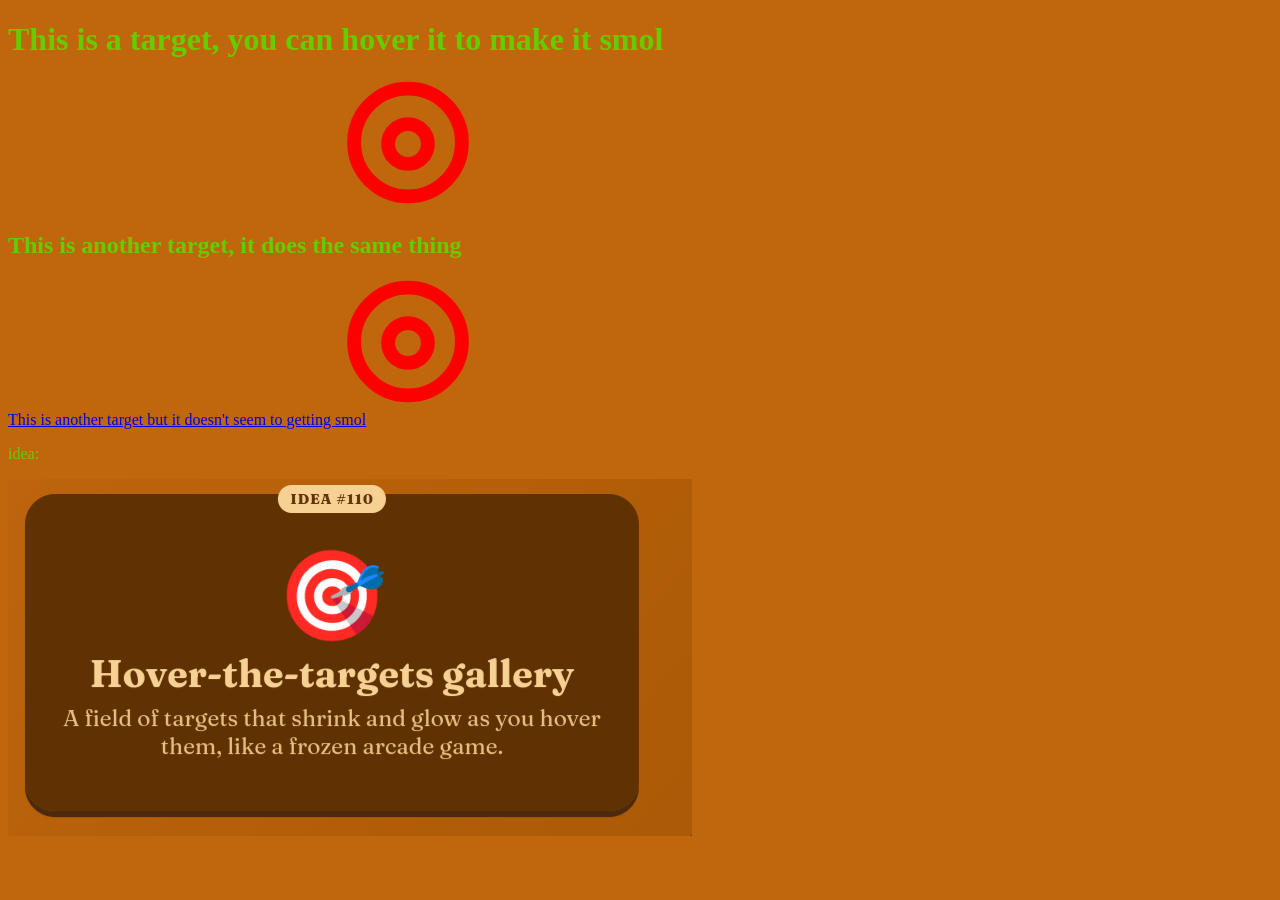
==== index.html @ 6960b36a "a" ====
<!DOCTYPE html>
<html lang="en">
  <head>
    <meta charset="UTF-8">
    <meta name="viewport" content="width=device-width, initial-scale=1">
    <title></title>
    <style>
@keyframes shrink{
from {
  width: 128px;
}
to {
  width: 64px;

}

}
svg:hover {
  animation-name: shrink;
  animation-duration: 2s;
  width: 64px;
}
		
svg:hover path{
stroke: #fff090;
}
path {
fill: none;
stroke-miterlimit:10;
stroke-width: 1000;
stroke: #ff0000;
} 
body{margin:3em auto;max-width:50em;background:#c0670d;margin:1ch;color:#6c0;}

    </style>
  </head>
  <body>
    <h1>This is a target, you can hover it to make it smol</h1>
  <center>
  <svg version="1.2" xmlns="http://www.w3.org/2000/svg" viewBox="0 0 9216 9216" width="128" height="128">
    <g id="Layer 1">
      <path id="Shape 1" fill-rule="evenodd" class="s0" d="m4608.38 8376.75c-2145.3 0-3879.38-1734.08-3879.38-3879.38 0-2145.29 1734.08-3879.37 3879.38-3879.37 2145.29 0 3879.37 1734.08 3879.37 3879.38 0 2145.29-1734.08 3879.37-3879.38 3879.37z"/>
      <path id="Shape 1 copy" fill-rule="evenodd" class="s0" d="m4608.13 6038.25c-790.86 0-1430.13-639.27-1430.13-1430.13 0-790.85 639.27-1430.12 1430.13-1430.12 790.85 0 1430.12 639.27 1430.12 1430.13 0 790.85-639.27 1430.12-1430.13 1430.12z"/>
    </g>
  </svg>
  </center>

    <h2>This is another target, it does the same thing</h2>
  <center>
  <svg version="1.2" xmlns="http://www.w3.org/2000/svg" viewBox="0 0 9216 9216" width="128" height="128">
    <g id="Layer 1">
      <path id="Shape 1" fill-rule="evenodd" class="s0" d="m4608.38 8376.75c-2145.3 0-3879.38-1734.08-3879.38-3879.38 0-2145.29 1734.08-3879.37 3879.38-3879.37 2145.29 0 3879.37 1734.08 3879.37 3879.38 0 2145.29-1734.08 3879.37-3879.38 3879.37z"/>
      <path id="Shape 1 copy" fill-rule="evenodd" class="s0" d="m4608.13 6038.25c-790.86 0-1430.13-639.27-1430.13-1430.13 0-790.85 639.27-1430.12 1430.13-1430.12 790.85 0 1430.12 639.27 1430.12 1430.13 0 790.85-639.27 1430.12-1430.13 1430.12z"/>
    </g>
  </svg>
  </center>
  
  <a href="https://www.target.com/">This is another target but it doesn't seem to getting smol</a>
    <p>
    idea:</p>
    <img src="idea.png"></img>
    
  </body>
</html>
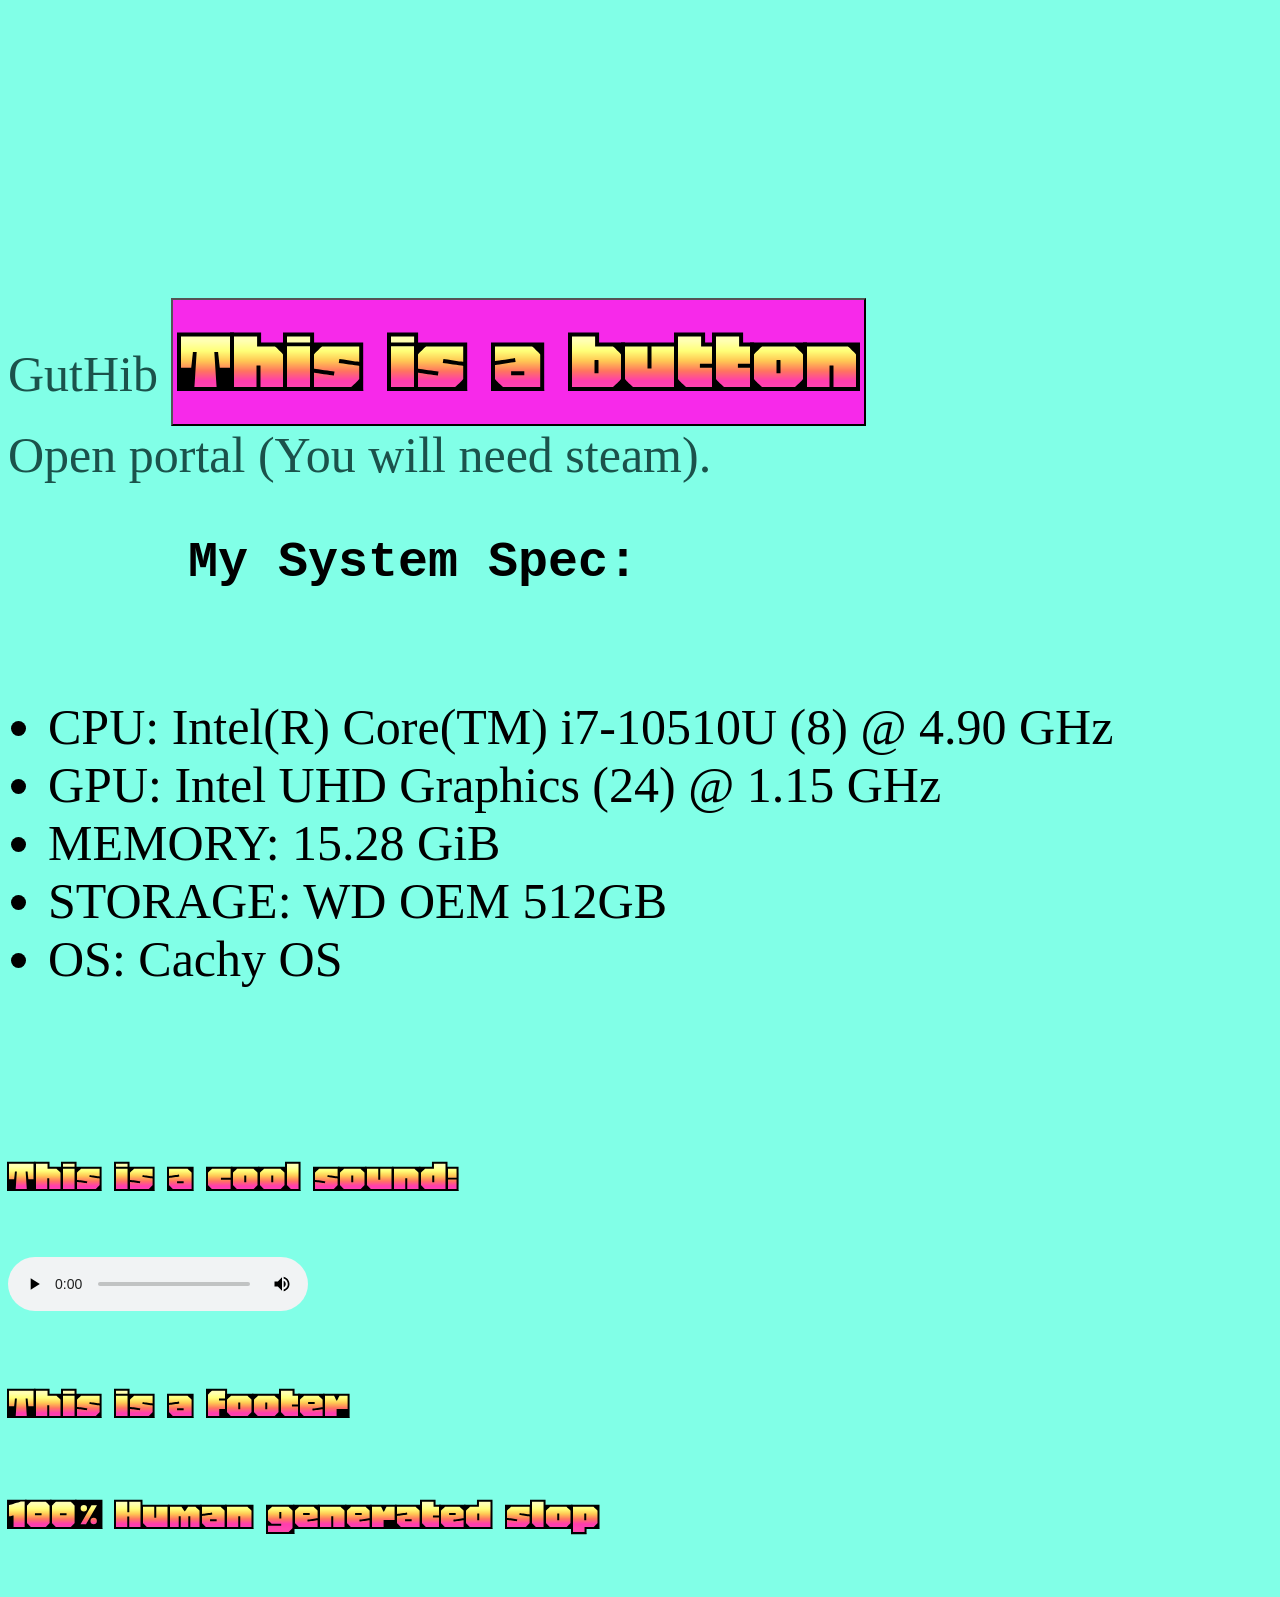
==== commit 53cb8731: "Add files via upload" ====
--- a/index.html
+++ b/index.html
@@ -3,62 +3,47 @@
   <head>
     <meta charset="UTF-8">
     <meta name="viewport" content="width=device-width, initial-scale=1">
+<link rel="preconnect" href="https://fonts.googleapis.com">
+<link rel="preconnect" href="https://fonts.gstatic.com" crossorigin>
+<link href="https://fonts.googleapis.com/css2?family=Honk:MORF@15&display=swap" rel="stylesheet">
     <title></title>
-    <style>
-@keyframes shrink{
-from {
-  width: 128px;
-}
-to {
-  width: 64px;
-
-}
-
-}
-svg:hover {
-  animation-name: shrink;
-  animation-duration: 2s;
-  width: 64px;
-}
-		
-svg:hover path{
-stroke: #fff090;
-}
-path {
-fill: none;
-stroke-miterlimit:10;
-stroke-width: 1000;
-stroke: #ff0000;
-} 
-body{margin:3em auto;max-width:50em;background:#c0670d;margin:1ch;color:#6c0;}
-
-    </style>
+    <link href="style.css" rel="stylesheet">
   </head>
   <body>
-    <h1>This is a target, you can hover it to make it smol</h1>
-  <center>
-  <svg version="1.2" xmlns="http://www.w3.org/2000/svg" viewBox="0 0 9216 9216" width="128" height="128">
-    <g id="Layer 1">
-      <path id="Shape 1" fill-rule="evenodd" class="s0" d="m4608.38 8376.75c-2145.3 0-3879.38-1734.08-3879.38-3879.38 0-2145.29 1734.08-3879.37 3879.38-3879.37 2145.29 0 3879.37 1734.08 3879.37 3879.38 0 2145.29-1734.08 3879.37-3879.38 3879.37z"/>
-      <path id="Shape 1 copy" fill-rule="evenodd" class="s0" d="m4608.13 6038.25c-790.86 0-1430.13-639.27-1430.13-1430.13 0-790.85 639.27-1430.12 1430.13-1430.12 790.85 0 1430.12 639.27 1430.12 1430.13 0 790.85-639.27 1430.12-1430.13 1430.12z"/>
-    </g>
-  </svg>
-  </center>
 
-    <h2>This is another target, it does the same thing</h2>
-  <center>
-  <svg version="1.2" xmlns="http://www.w3.org/2000/svg" viewBox="0 0 9216 9216" width="128" height="128">
-    <g id="Layer 1">
-      <path id="Shape 1" fill-rule="evenodd" class="s0" d="m4608.38 8376.75c-2145.3 0-3879.38-1734.08-3879.38-3879.38 0-2145.29 1734.08-3879.37 3879.38-3879.37 2145.29 0 3879.37 1734.08 3879.37 3879.38 0 2145.29-1734.08 3879.37-3879.38 3879.37z"/>
-      <path id="Shape 1 copy" fill-rule="evenodd" class="s0" d="m4608.13 6038.25c-790.86 0-1430.13-639.27-1430.13-1430.13 0-790.85 639.27-1430.12 1430.13-1430.12 790.85 0 1430.12 639.27 1430.12 1430.13 0 790.85-639.27 1430.12-1430.13 1430.12z"/>
-    </g>
-  </svg>
-  </center>
-  
-  <a href="https://www.target.com/">This is another target but it doesn't seem to getting smol</a>
-    <p>
-    idea:</p>
-    <img src="idea.png"></img>
-    
+    <br>
+    <br>
+    <br>
+    <br>
+    <br>
+    <a href="https://guthib.com">
+      GutHib
+    </a>
+      <button onclick="alert('Dear god...')">
+        This is a button
+      </button>
+    <br>
+    <a href="steam://rungameid/400">
+      Open portal (You will need steam).
+    </a>
+    <br>
+    <b><pre>
+      My System Spec:
+    </pre></b>
+    <ul>
+    <li>CPU: Intel(R) Core(TM) i7-10510U (8) @ 4.90 GHz</li>
+      <li>GPU: Intel UHD Graphics (24) @ 1.15 GHz</li>
+      <li>MEMORY: 15.28 GiB</li>
+      <li>STORAGE: WD OEM 512GB</li>
+      <li>OS: Cachy OS</li>
+    </ul>
+    <br>
+    <p>This is a cool sound:</p>
+    <audio controls src="pipe.opus">
+    </audio>
+    <footer>
+      <p>This is a footer</p>
+      <p>100% Human generated slop</p>
+    </footer>
   </body>
 </html>
--- a/style.css
+++ b/style.css
@@ -0,0 +1,30 @@
+html {
+  background-color: #81ffe7;
+  font-size: 50px;
+}
+
+button {
+  font-family: "Honk";
+  font-size: 100px;
+  background-color: #f729ea;
+}
+
+p {
+
+  font-family: "Honk";
+}
+
+button:hover {
+  background-color: red;
+  transform: rotate(30deg);
+
+}
+
+a {
+  text-decoration: none;
+  color: #1b524b;
+}
+
+a:hover {
+  color: #4ffe4b;
+}
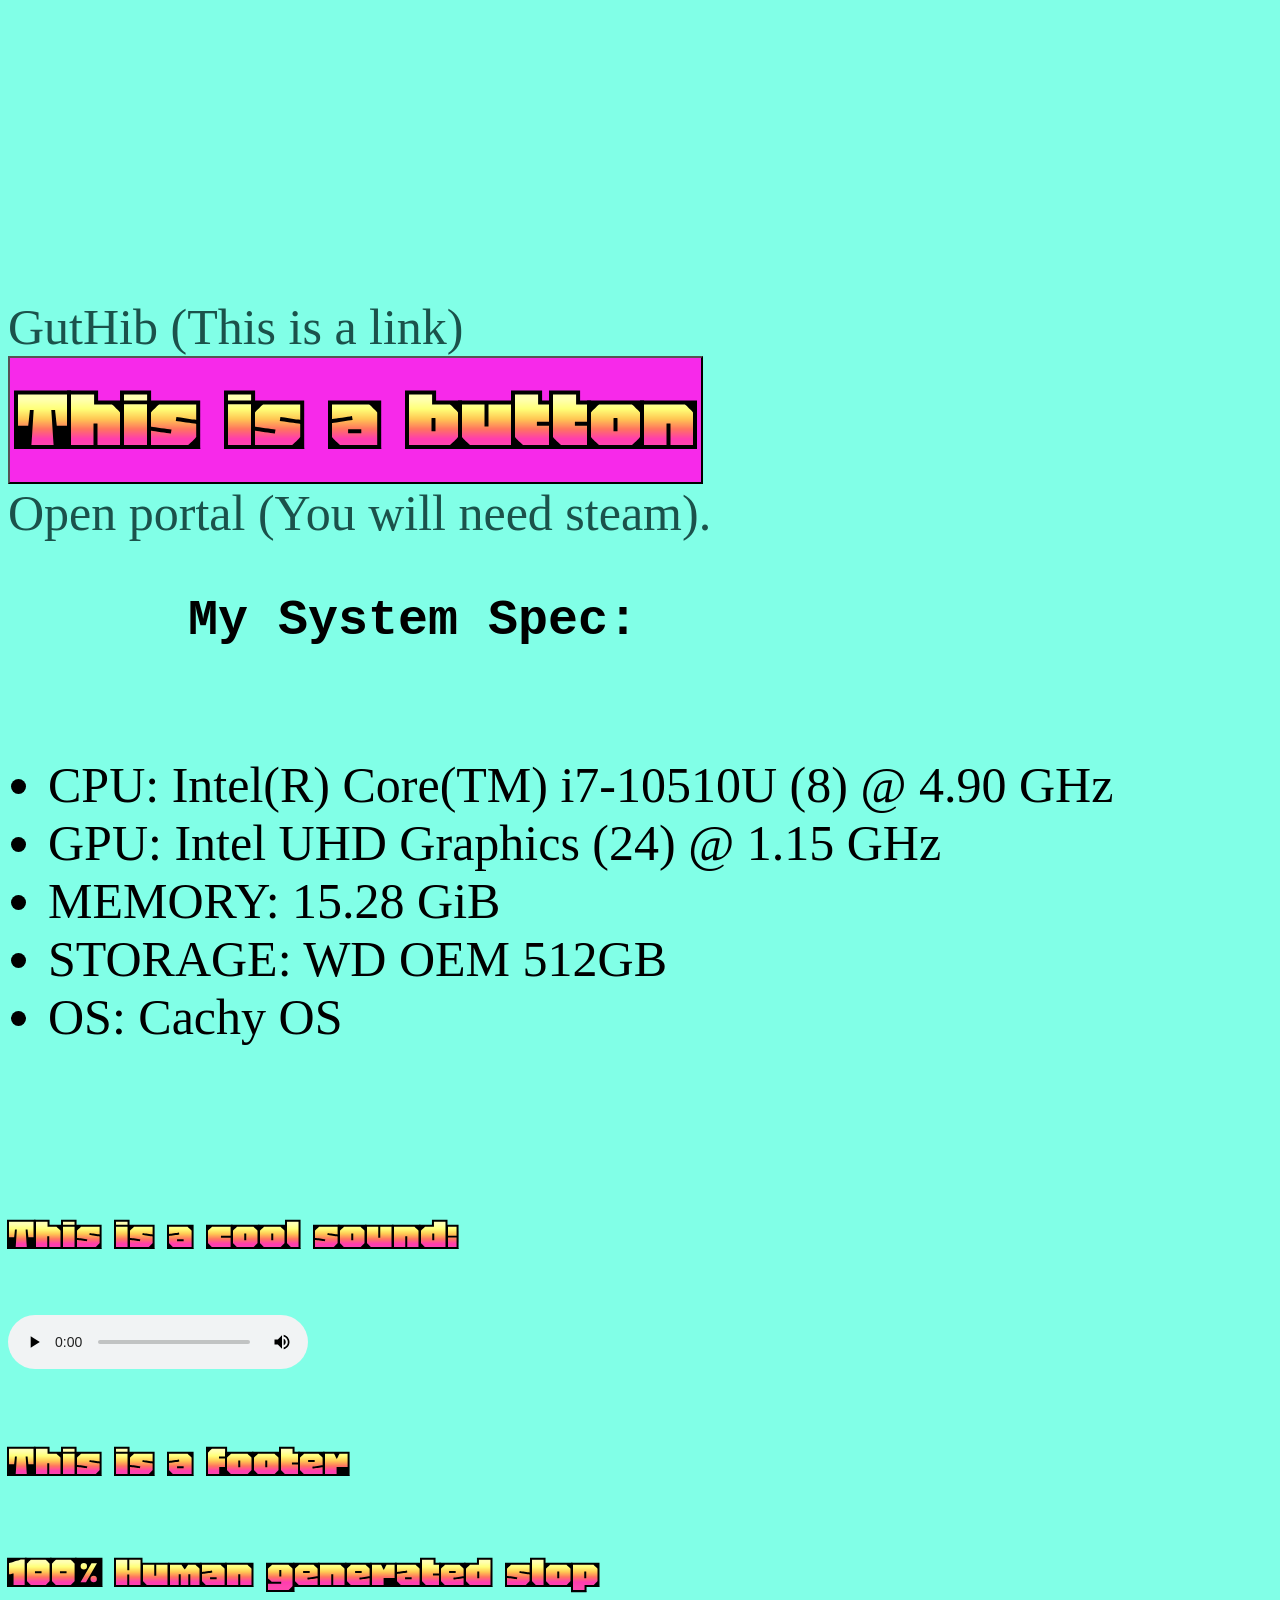
==== commit 72b690ae: "Add files via upload" ====
--- a/index.html
+++ b/index.html
@@ -17,8 +17,9 @@
     <br>
     <br>
     <a href="https://guthib.com">
-      GutHib
+      GutHib (This is a link)
     </a>
+    <br>
       <button onclick="alert('Dear god...')">
         This is a button
       </button>
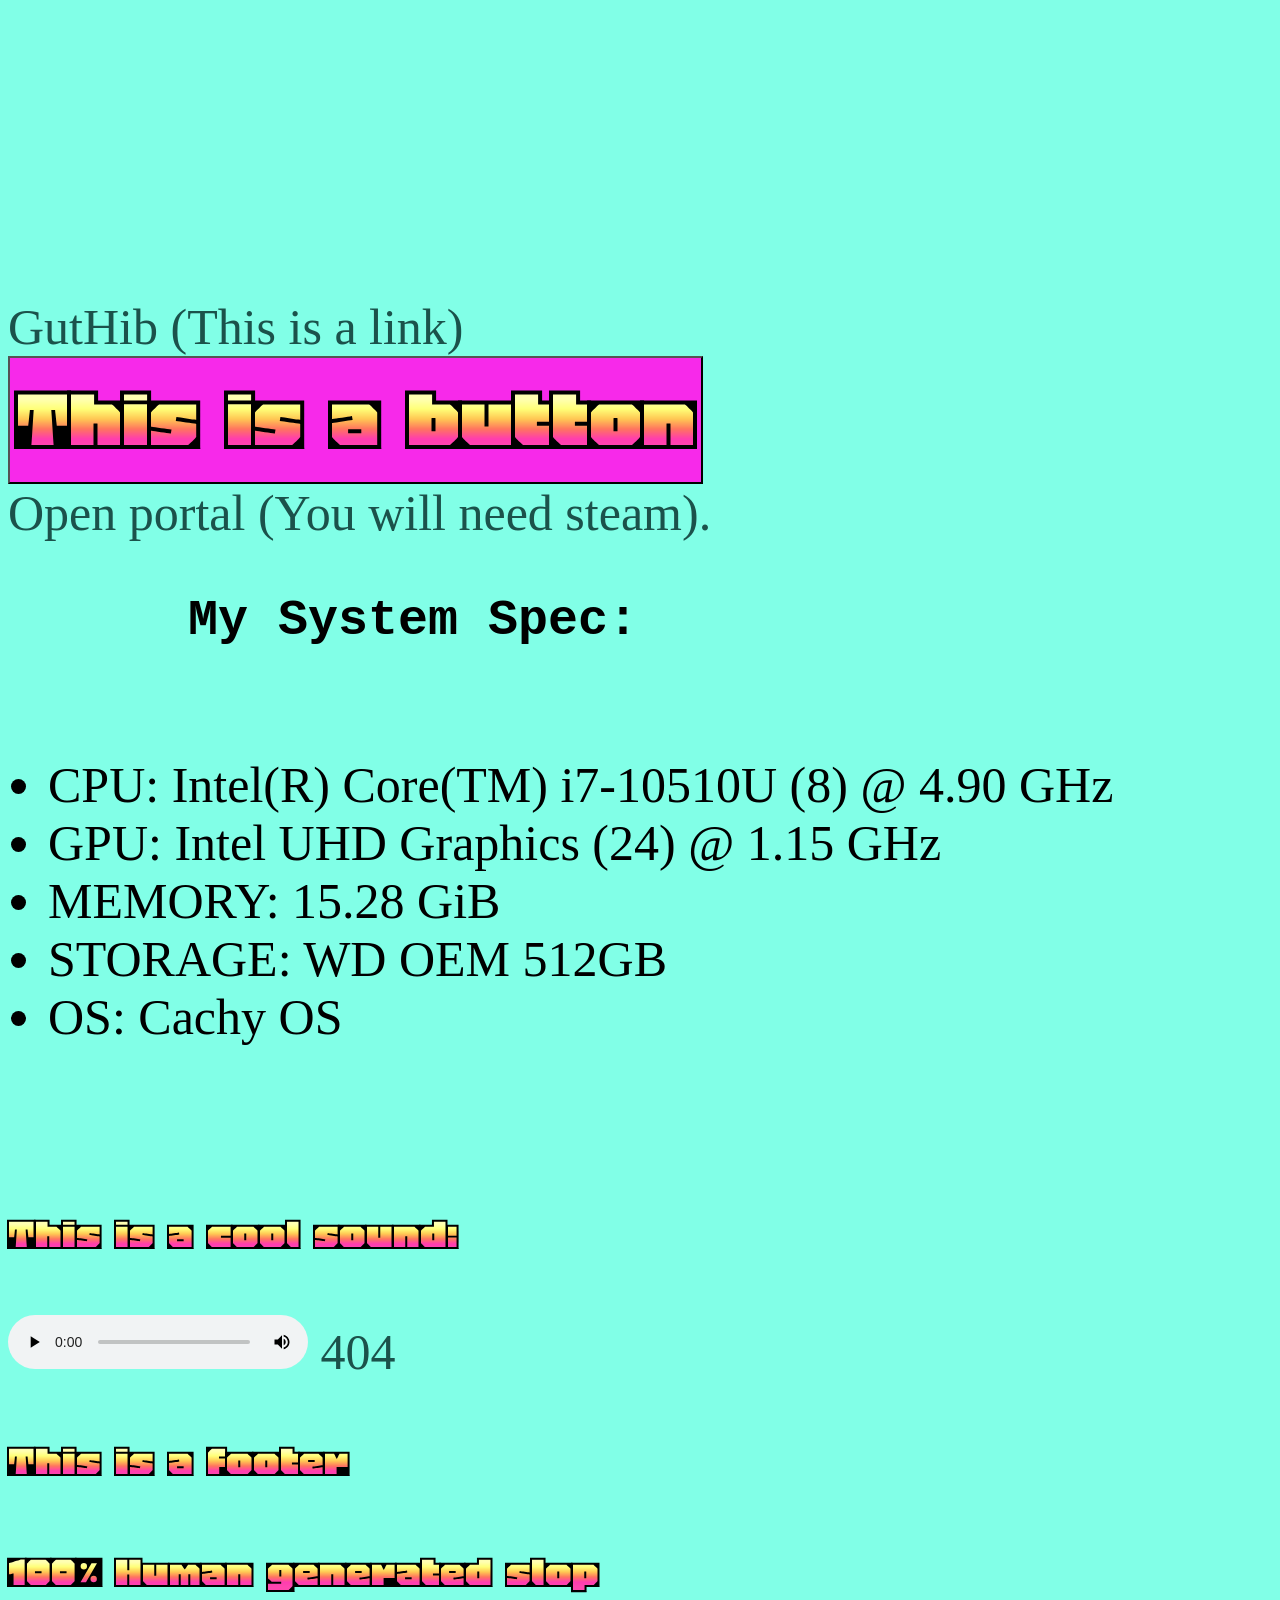
==== commit e06302de: "Add files via upload" ====
--- a/index.html
+++ b/index.html
@@ -42,6 +42,9 @@
     <p>This is a cool sound:</p>
     <audio controls src="pipe.opus">
     </audio>
+    <a href="not-a-real-page">
+      404
+    </a>
     <footer>
       <p>This is a footer</p>
       <p>100% Human generated slop</p>
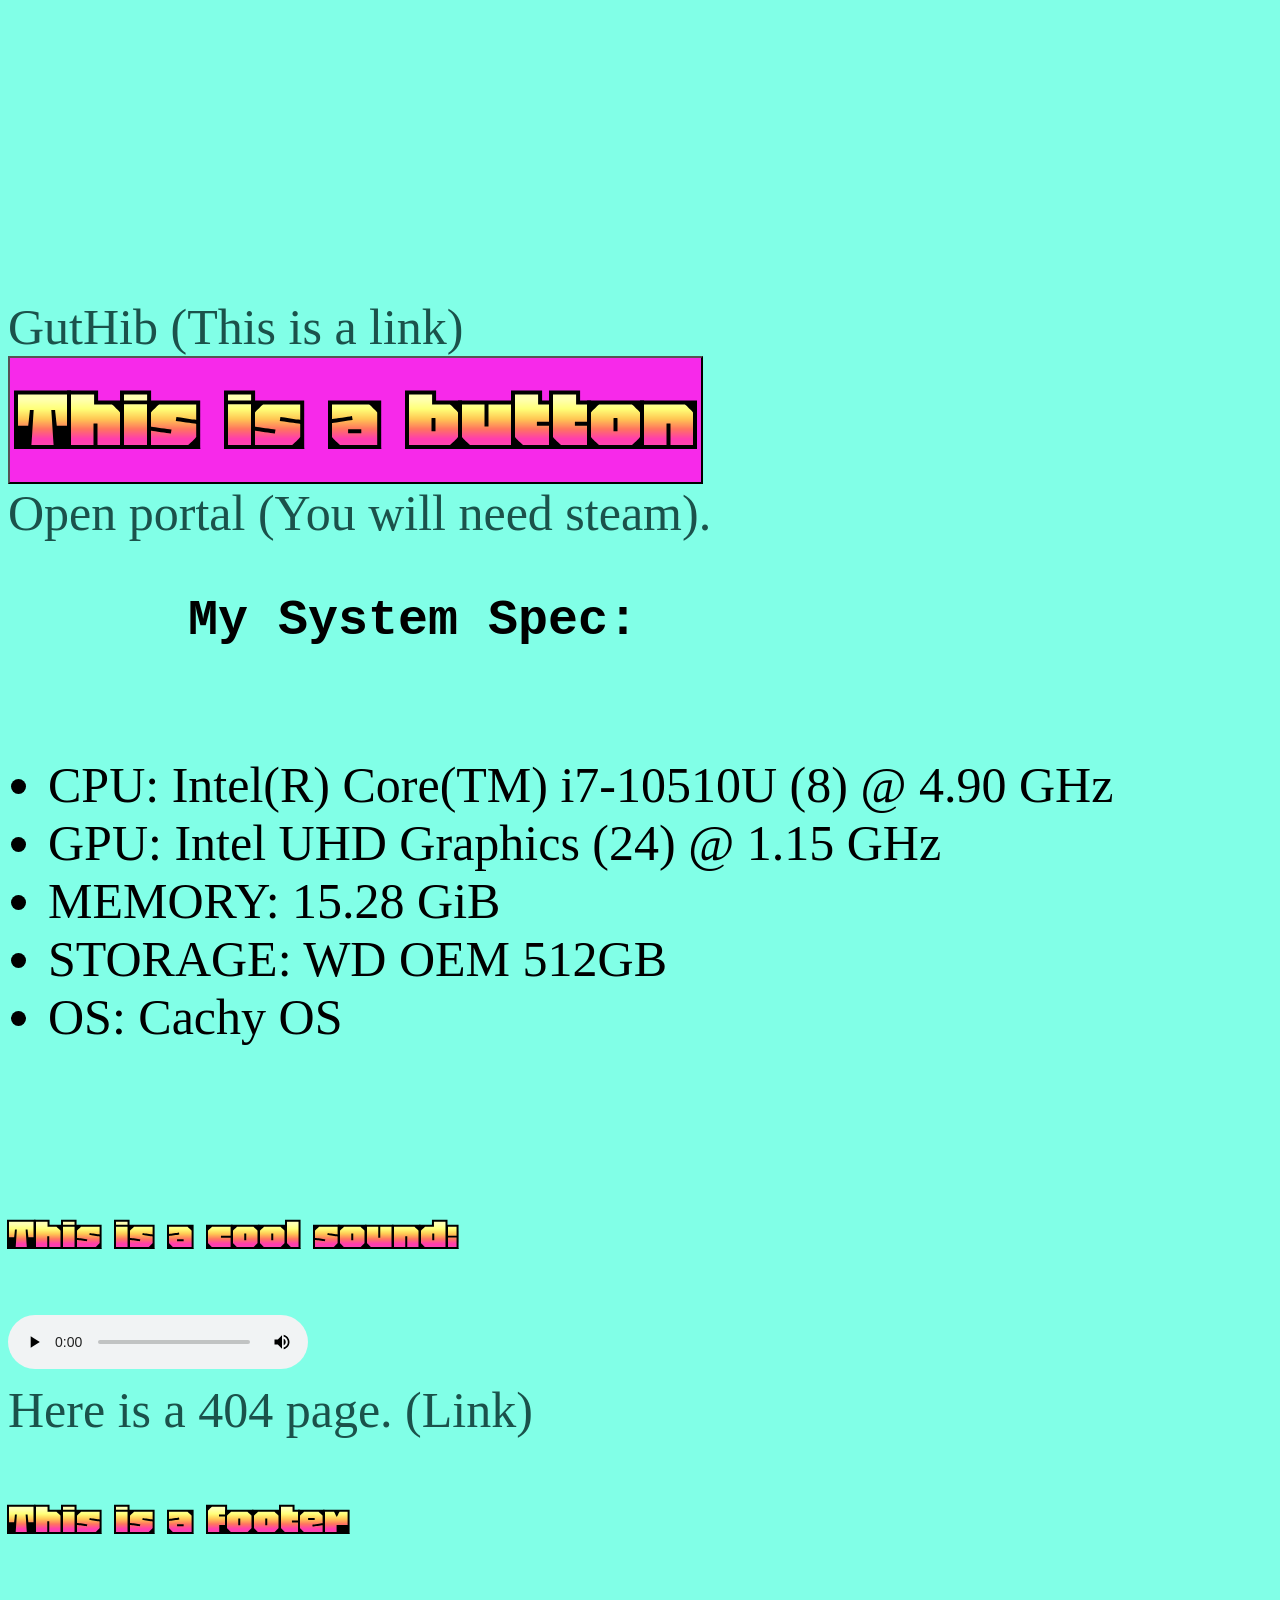
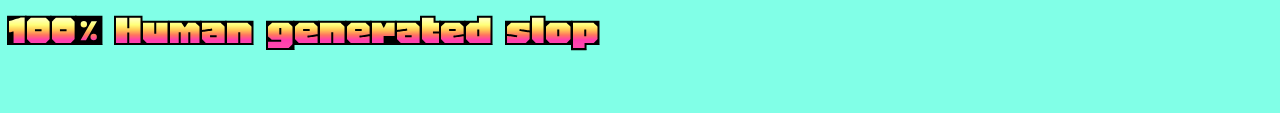
==== commit 6914aab6: "Add files via upload" ====
--- a/index.html
+++ b/index.html
@@ -42,8 +42,9 @@
     <p>This is a cool sound:</p>
     <audio controls src="pipe.opus">
     </audio>
+    <br>
     <a href="not-a-real-page">
-      404
+      Here is a 404 page. (Link)
     </a>
     <footer>
       <p>This is a footer</p>
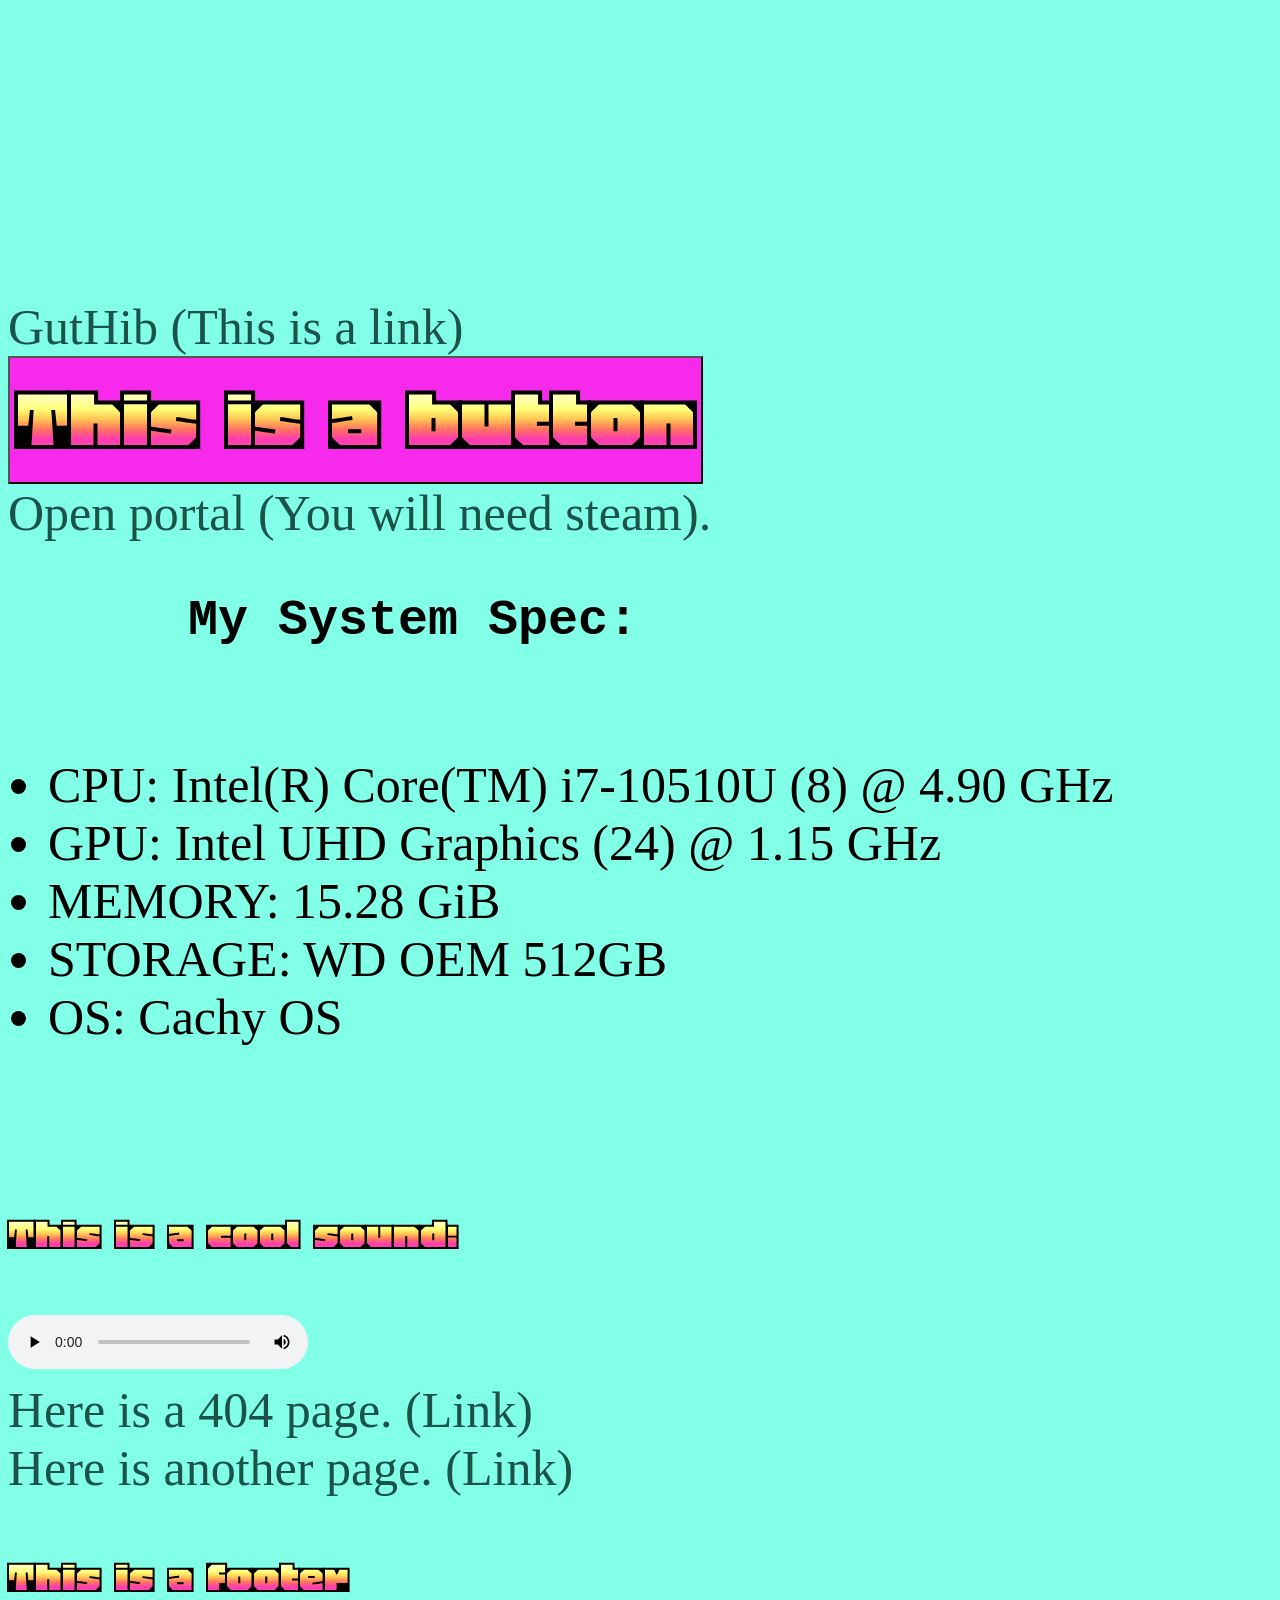
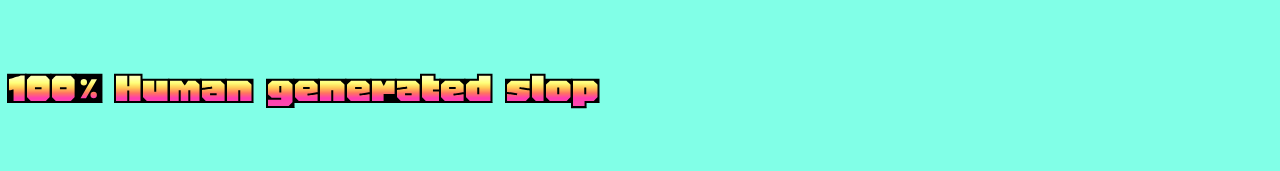
==== commit 7384bb20: "a" ====
--- a/index.html
+++ b/index.html
@@ -3,11 +3,12 @@
   <head>
     <meta charset="UTF-8">
     <meta name="viewport" content="width=device-width, initial-scale=1">
-<link rel="preconnect" href="https://fonts.googleapis.com">
-<link rel="preconnect" href="https://fonts.gstatic.com" crossorigin>
-<link href="https://fonts.googleapis.com/css2?family=Honk:MORF@15&display=swap" rel="stylesheet">
+    <link rel="preconnect" href="https://fonts.googleapis.com">
+    <link rel="preconnect" href="https://fonts.gstatic.com" crossorigin>
+    <link href="https://fonts.googleapis.com/css2?family=Honk:MORF@15&display=swap" rel="stylesheet">
     <title></title>
     <link href="style.css" rel="stylesheet">
+    <link rel="icon" type="image/png" href="favicon.png">
   </head>
   <body>
 
@@ -46,6 +47,10 @@
     <a href="not-a-real-page">
       Here is a 404 page. (Link)
     </a>
+    <br>
+        <a href="a-page.html">
+      Here is another page. (Link)
+    </a>
     <footer>
       <p>This is a footer</p>
       <p>100% Human generated slop</p>
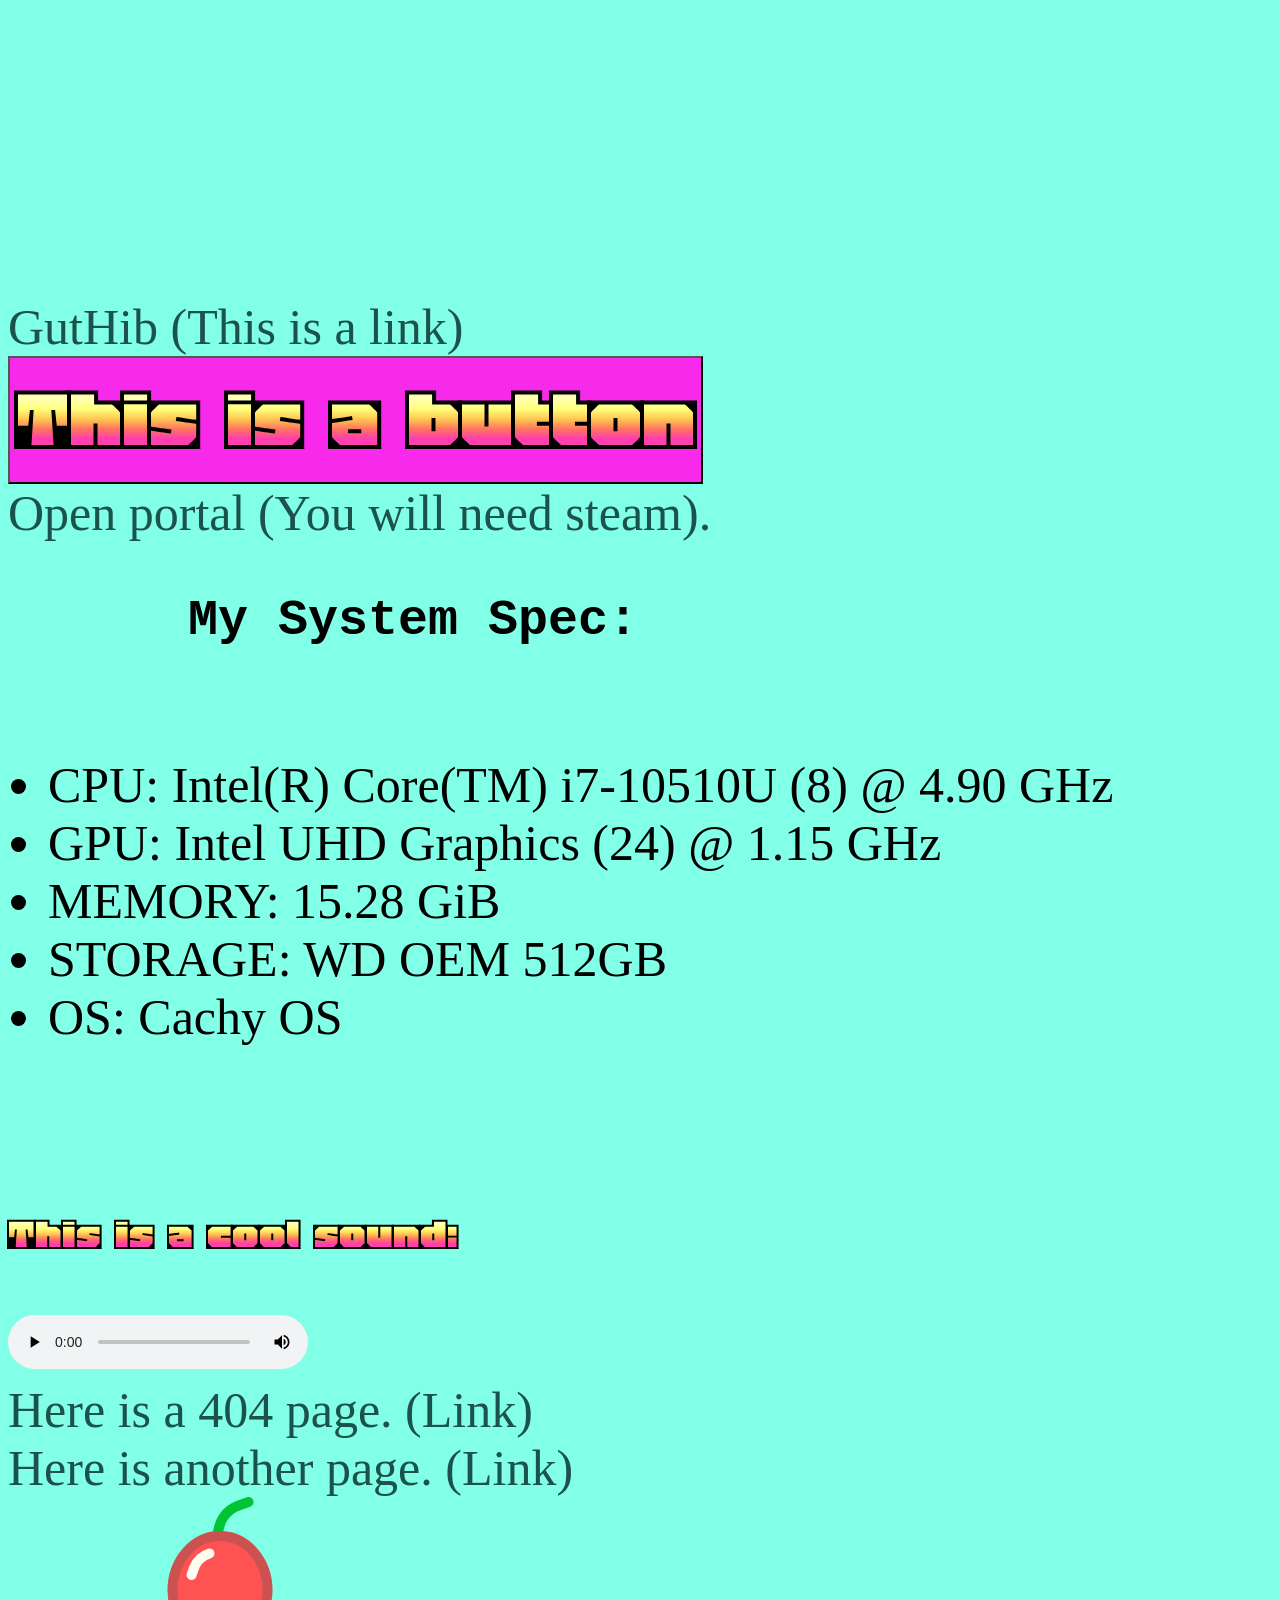
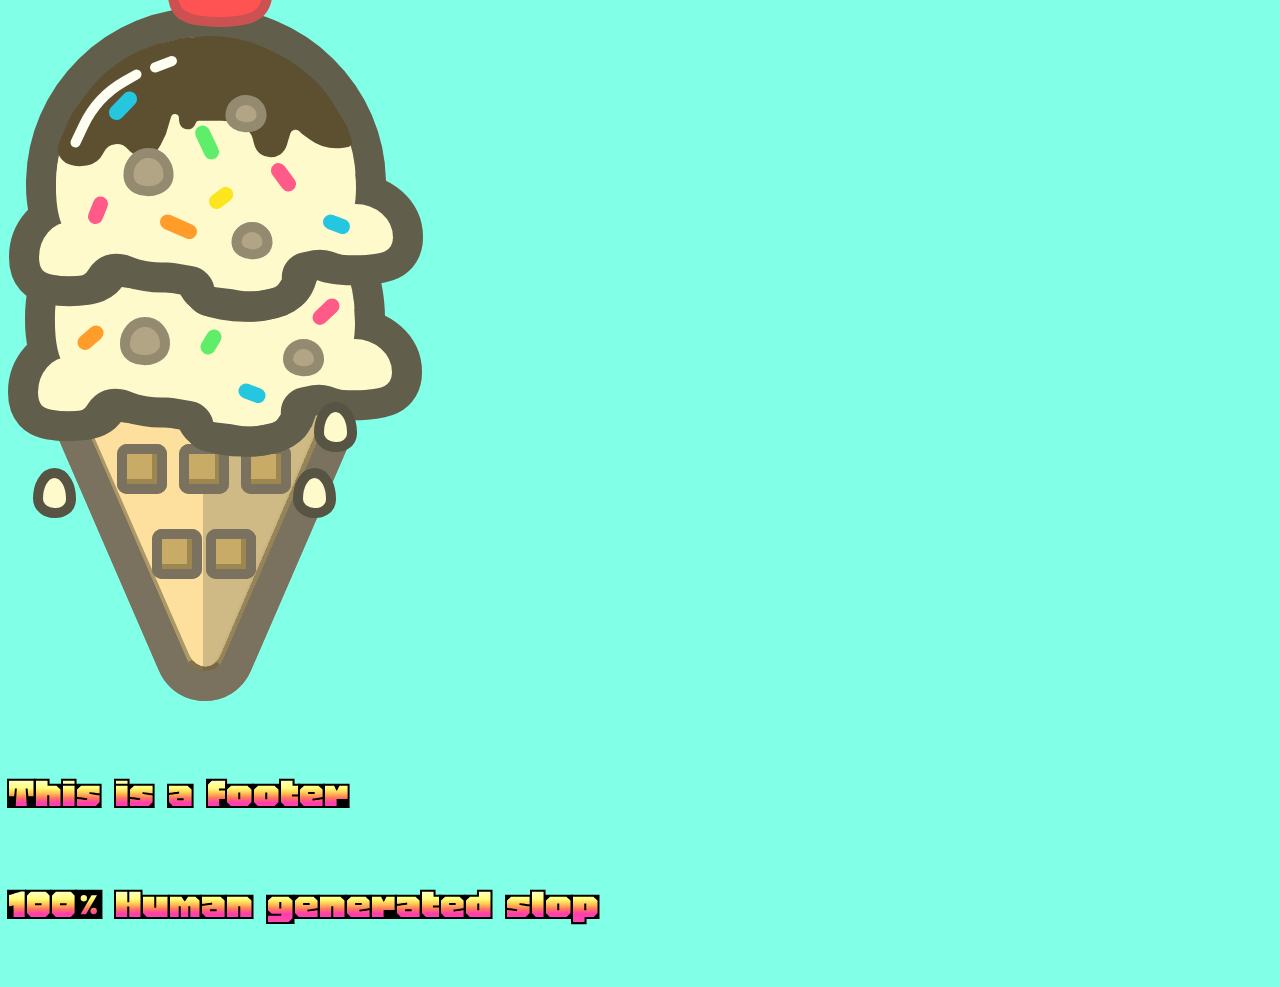
==== commit c9c4418b: "a" ====
--- a/index.html
+++ b/index.html
@@ -51,6 +51,8 @@
         <a href="a-page.html">
       Here is another page. (Link)
     </a>
+    <br>
+    <img src="swirl-2.svg"/>
     <footer>
       <p>This is a footer</p>
       <p>100% Human generated slop</p>
